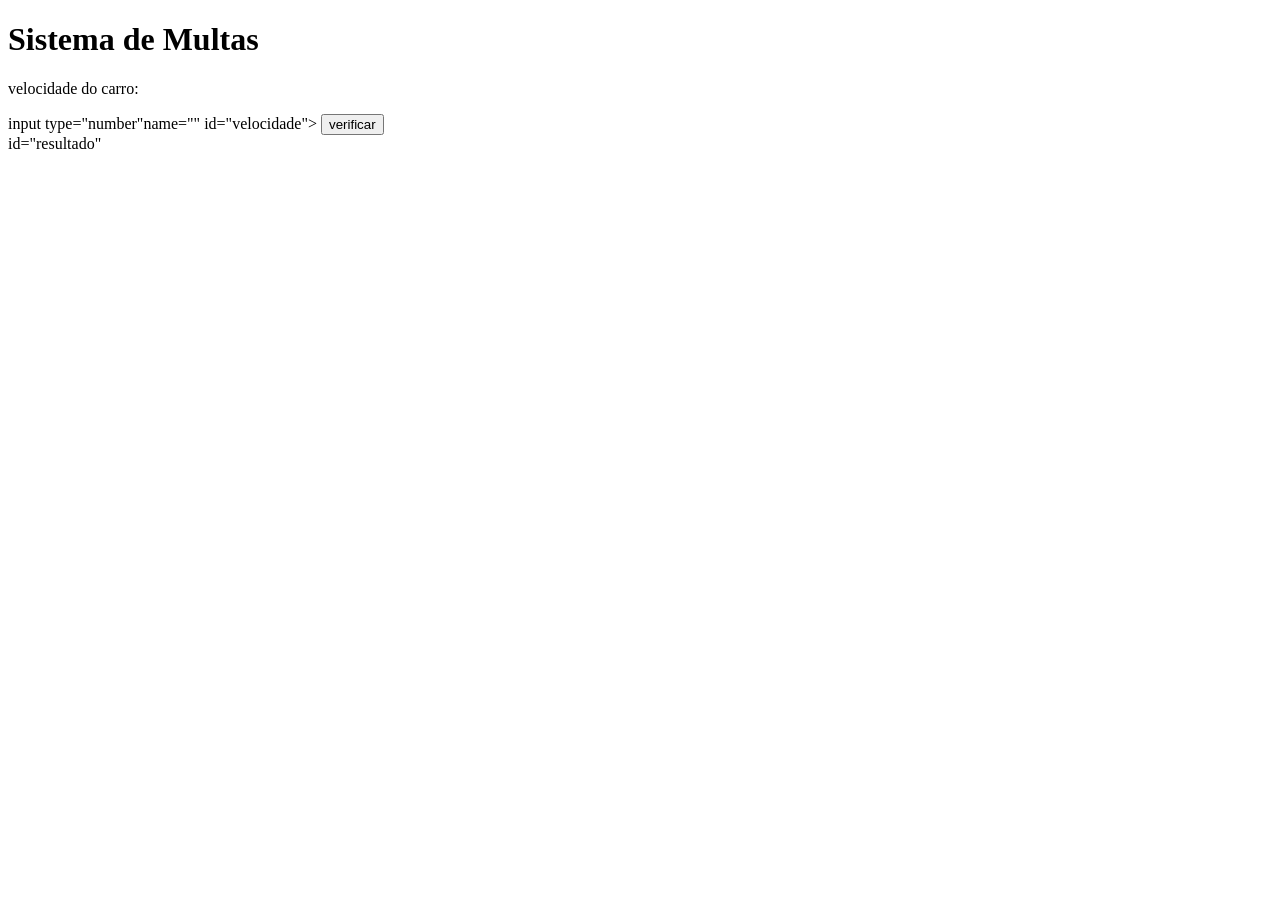
==== ex016/index.HTML @ 0738a0e9 "atividade8" ====
<!DOCTYPE html>
<html lang="en">
<head>
    <meta charset="UTF-8">
    <meta name="viewport" content="width=device-width, initial-scale=1.0">
    <title>Document</title>
</head>
<body>
    <h1>Sistema de Multas</h1>
    <P>velocidade do carro:</P>
    input type="number"name="" id="velocidade">
    <input type="button" value="verificar" onclick="verificar()">
    <div> id="resultado"</div>
</body>
</html>
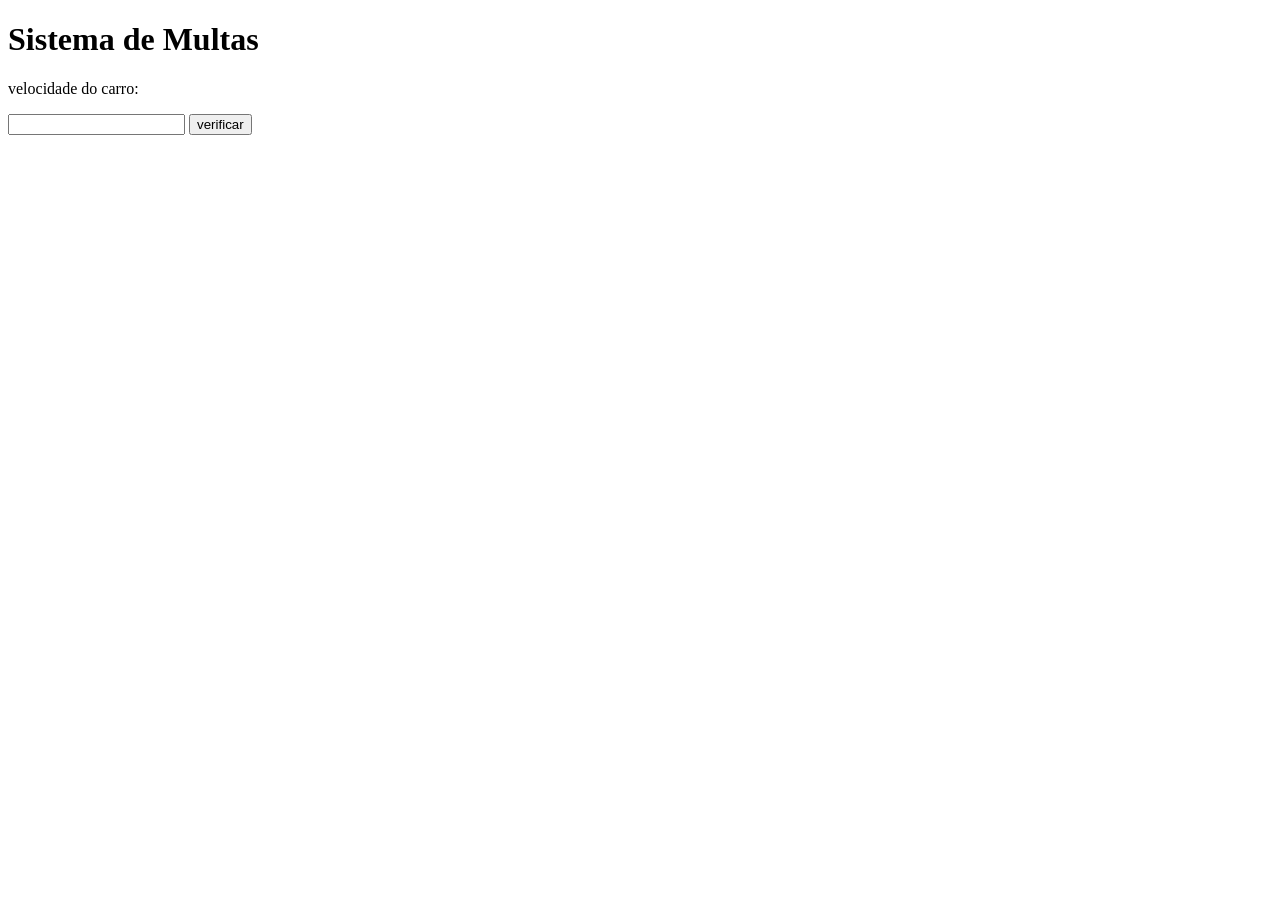
==== commit 1ef288b1: "aula 7" ====
--- a/ex016/index.HTML
+++ b/ex016/index.HTML
@@ -8,8 +8,9 @@
 <body>
     <h1>Sistema de Multas</h1>
     <P>velocidade do carro:</P>
-    input type="number"name="" id="velocidade">
+    <input type="number" name="" id="velocidade">
     <input type="button" value="verificar" onclick="verificar()">
-    <div> id="resultado"</div>
+    <div id="resultado"></div>
+    <script src="script.js"></script>
 </body>
 </html>
